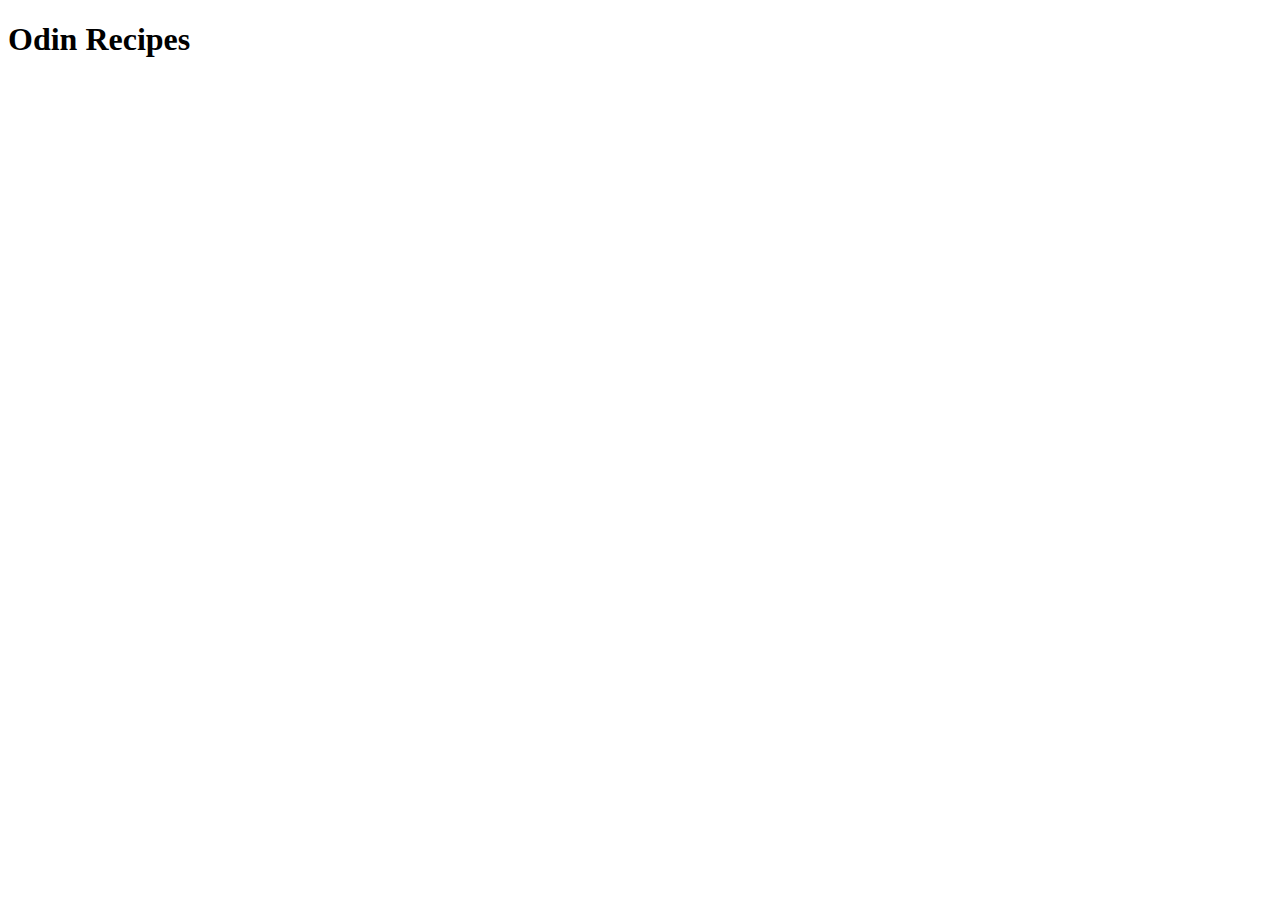
==== index.html @ 3addf6e0 "Create and set-up index.html" ====
<!DOCTYPE html>
<html lang="en">
  <head>
    <meta charset="UTF-8" />
    <meta http-equiv="X-UA-Compatible" content="IE=edge" />
    <meta name="viewport" content="width=device-width, initial-scale=1.0" />
    <title>Odin Recipes</title>
  </head>
  <body>
    <h1>Odin Recipes</h1>
  </body>
</html>
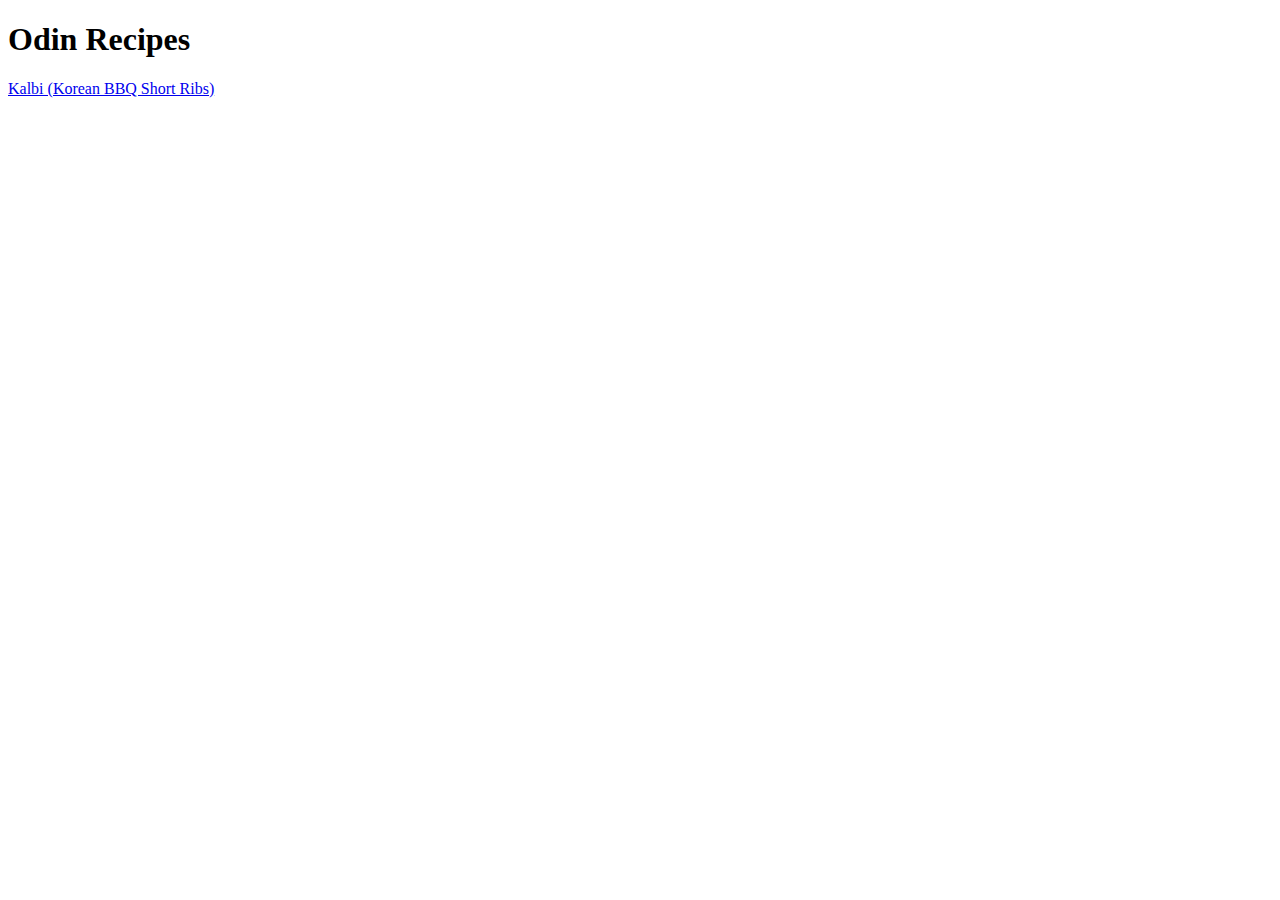
==== commit 2ff65802: "Add kalbi.html link inside index.html" ====
--- a/index.html
+++ b/index.html
@@ -8,5 +8,6 @@
   </head>
   <body>
     <h1>Odin Recipes</h1>
+    <a href="recipes/kalbi.html">Kalbi (Korean BBQ Short Ribs)</a>
   </body>
 </html>
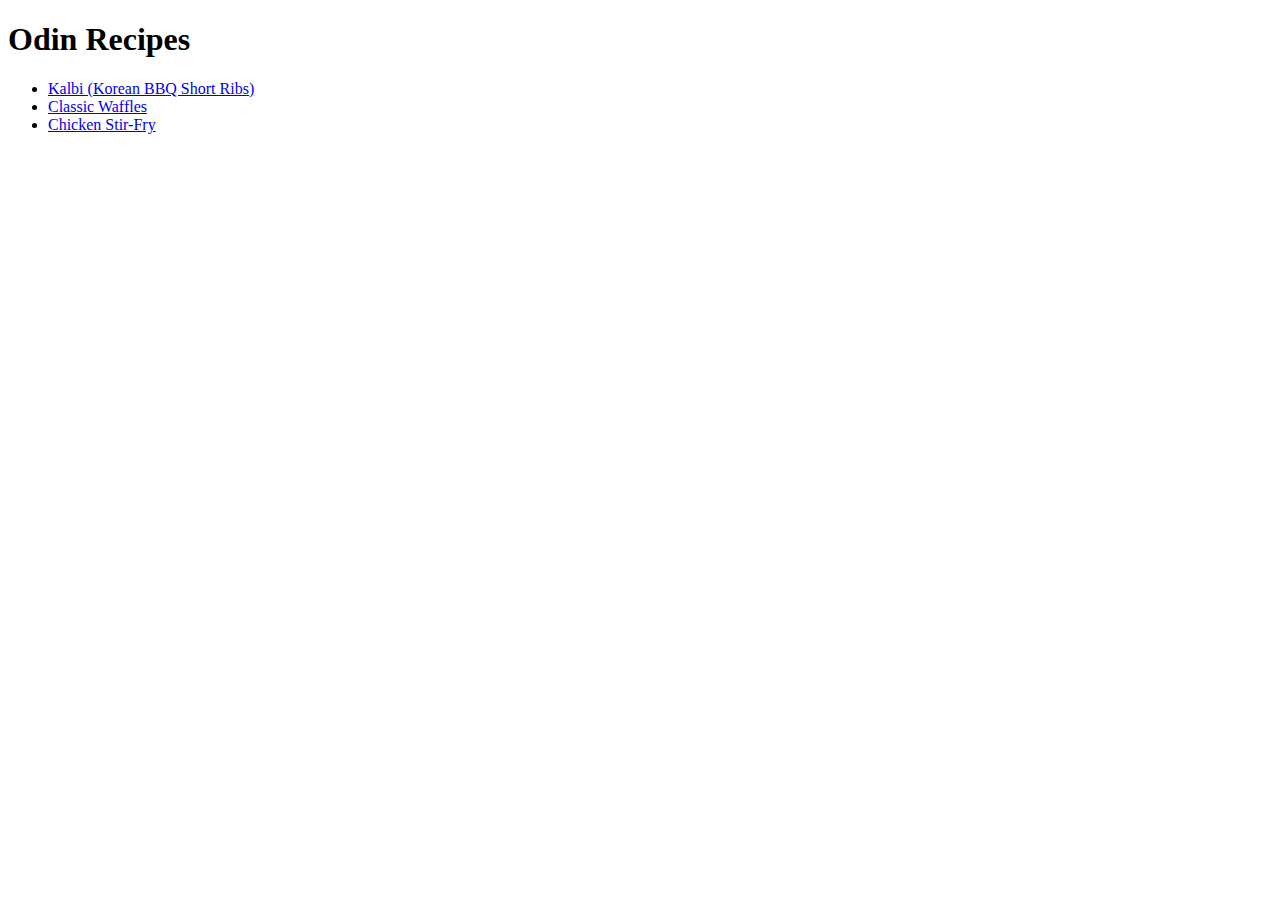
==== commit 5be7f4b4: "Add and format recipe links inside index.html" ====
--- a/index.html
+++ b/index.html
@@ -8,6 +8,12 @@
   </head>
   <body>
     <h1>Odin Recipes</h1>
-    <a href="recipes/kalbi.html">Kalbi (Korean BBQ Short Ribs)</a>
+    <ul>
+      <li>
+        <a href="recipes/kalbi.html">Kalbi (Korean BBQ Short Ribs)</a>
+      </li>
+      <li><a href="recipes/classic_waffles.html">Classic Waffles</a></li>
+      <li><a href="recipes/chicken_stir-fry.html">Chicken Stir-Fry</a></li>
+    </ul>
   </body>
 </html>
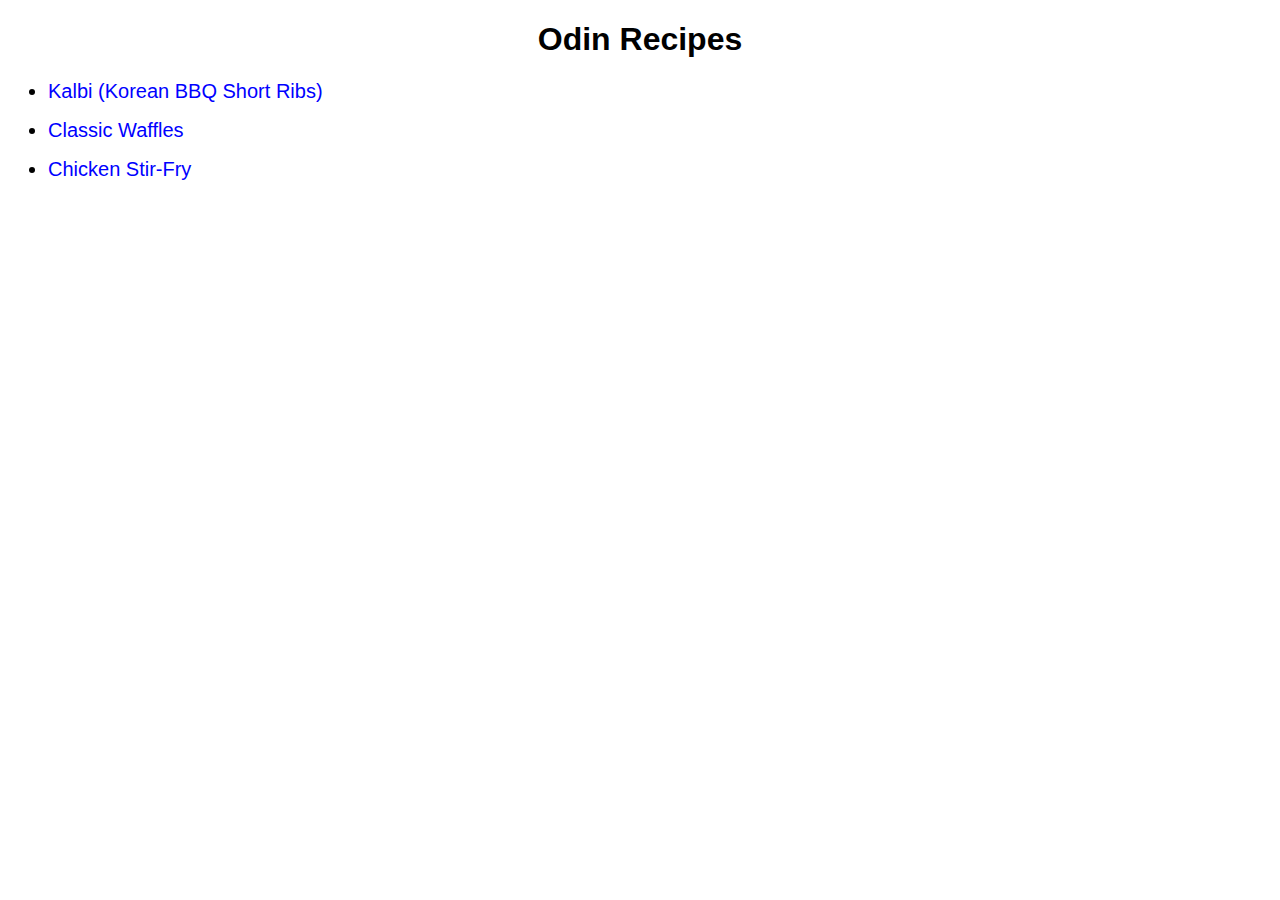
==== commit 006f3fc8: "Add initial css" ====
--- a/index.html
+++ b/index.html
@@ -4,11 +4,12 @@
     <meta charset="UTF-8" />
     <meta http-equiv="X-UA-Compatible" content="IE=edge" />
     <meta name="viewport" content="width=device-width, initial-scale=1.0" />
+    <link rel="stylesheet" href="css/main.css" />
     <title>Odin Recipes</title>
   </head>
   <body>
     <h1>Odin Recipes</h1>
-    <ul>
+    <ul class="recipes">
       <li>
         <a href="recipes/kalbi.html">Kalbi (Korean BBQ Short Ribs)</a>
       </li>
--- a/css/main.css
+++ b/css/main.css
@@ -0,0 +1,22 @@
+* {
+  font-family: Arial, Helvetica, sans-serif;
+}
+
+img {
+  height: 400px;
+  width: auto;
+}
+
+h1 {
+  text-align: center;
+}
+
+a {
+  text-decoration: none;
+  color: blue;
+}
+
+.recipes li {
+  font-size: 1.25rem;
+  margin-bottom: 1rem;
+}
